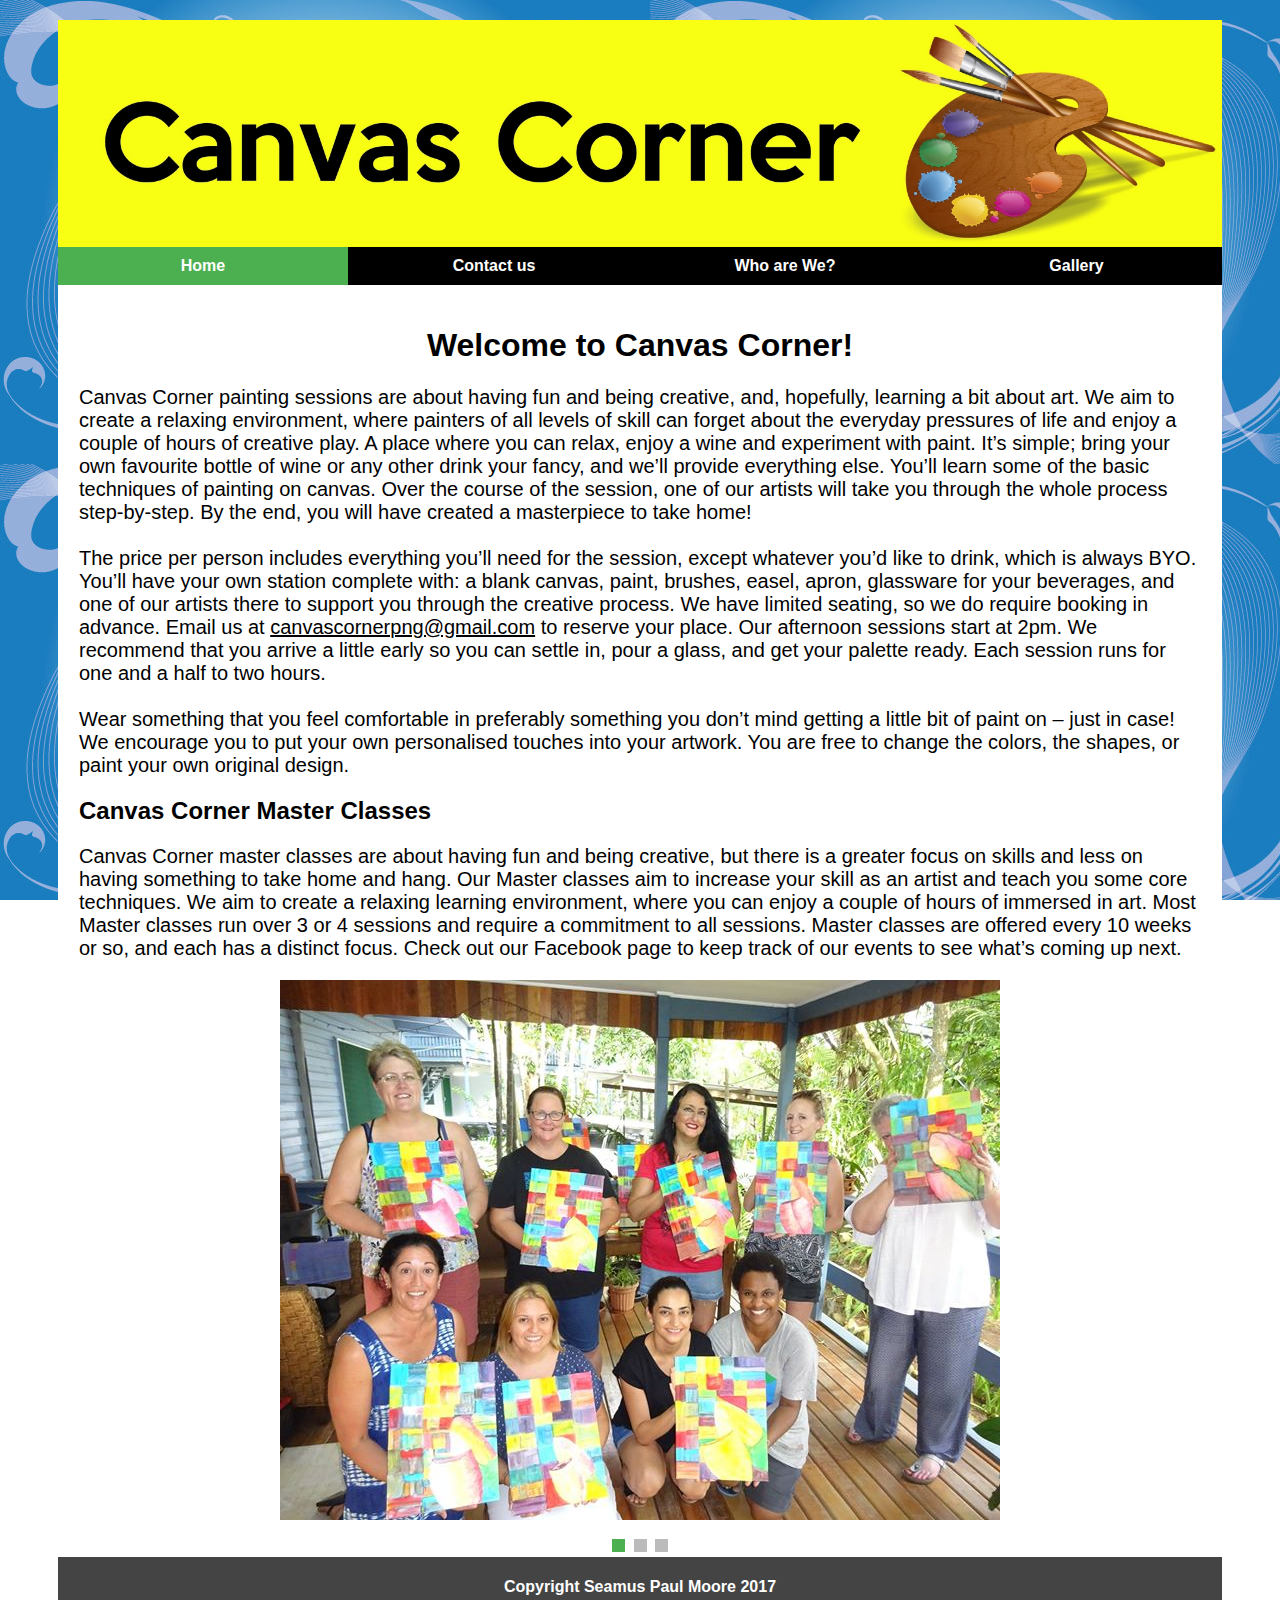
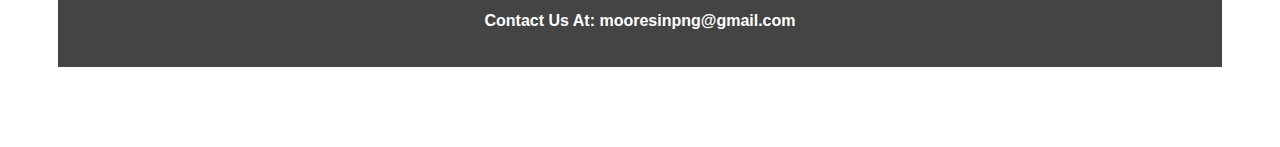
==== index.html @ 2cfee497 "Add files via upload" ====
<!DOCTYPE html>

<head>
<meta http-equiv="Content-Type" content="text/html; charset=utf-8" />
<meta name="viewport" content="width=device-width, initial-scale=1.0">
<meta name="author" content="Seamus Moore">
<meta name="description" content="Art Fanatics">
<meta name="keywords" content="HTML, CSS, XML, XHTML, Art, new, awesome">
<link rel="stylesheet" type="text/css" href="corecss.css" media="screen" />
<script src="https://ajax.googleapis.com/ajax/libs/jquery/2.1.1/jquery.min.js"></script>
<title>Canvas Corner</title>
<link rel="shortcut icon" href="images/favicon.ico" />
</head>
<body>

<div class= "site-banner">
    <img src="images/banner1.jpg" class= "image1">
</div>

<nav class="desktop">
  <a class="active" a href="index.html">Home</a>
  <a href="contact.html">Contact us</a>
  <a href="about.html">Who are We?</a>
  <a href="gallery.html">Gallery</a>
</nav>

<nav class="mobile">
  <button>toggle</button>
  <div>
  <a href="index.html">Home</a>
  <a href="contact.html">Contact us</a>
  <a href="about.html">Who are We?</a>
  <a href="gallery.html">Gallery</a>
  </div>
</nav>

<script type="text/javascript">
	jQuery(document).ready(function(){

		
		jQuery('button').click(function(){
		jQuery(this).toggleClass('expanded');
		jQuery(".toggle").slideToggle();
	});
});

$("button").click(function() {
  $(this).toggleClass("expanded").siblings("div").slideToggle();
});


</script>


<div class= "site-container"
        <div class="site-container">


<h1><center>Welcome to Canvas Corner!</center></h1>

<p style="font-size: 20px">
  Canvas Corner painting sessions are about having fun and being creative, and, hopefully, learning a bit about art. We aim to create a relaxing environment, where painters of all levels of skill can forget about the everyday pressures of life and enjoy a couple of hours of creative play. A place where you can relax, enjoy a wine and experiment with paint. 
It’s simple; bring your own favourite bottle of wine or any other drink your fancy, and we’ll provide everything else. You’ll learn some of the basic techniques of painting on canvas. Over the course of the session, one of our artists will take you through the whole process step-by-step. By the end, you will have created a masterpiece to take home!
<br>
<br>
 The price per person includes everything you’ll need for the session, except whatever you’d like to drink, which is always BYO. You’ll have your own station complete with: a blank canvas, paint, brushes, easel, apron, glassware for your beverages, and one of our artists there to support you through the creative process.
 We have limited seating, so we do require booking in advance. Email us at <u>canvascornerpng@gmail.com</u> to reserve your place.
 Our afternoon sessions start at 2pm. We recommend that you arrive a little early so you can settle in, pour a glass, and get your palette ready. Each session runs for one and a half to two hours. 
<br>
<br>
Wear something that you feel comfortable in preferably something you don’t mind getting a little bit of paint on – just in case! 
We encourage you to put your own personalised touches into your artwork. You are free to change the colors, the shapes, or paint your own original design. 
</p>
<b><h2>Canvas Corner Master Classes</h2></b>

<p style="font-size: 20px">
Canvas Corner master classes are about having fun and being creative, but there is a greater focus on skills and less on having something to take home and hang. Our Master classes aim to increase your skill as an artist and teach you some core techniques.  We aim to create a relaxing learning environment, where you can enjoy a couple of hours of immersed in art. Most Master classes run over 3 or 4 sessions and require a commitment to all sessions.
Master classes are offered every 10 weeks or so, and each has a distinct focus. 
Check out our Facebook page to keep track of our events to see what’s coming up next.</p>



<div class="mySlides fade">
  <img src="images/Session 3/art (1).jpg"class= "image2">

</div>
<div class="mySlides fade">
  <img src="images/Session 1/art (13).jpg" class= "image2">

</div>
<div class="mySlides fade">
  <img src="images/Session 2/art (2).jpg" class= "image2">
</div>

<br>

<div style="text-align:center">
  <span class="dot"></span> 
  <span class="dot"></span> 
  <span class="dot"></span> 
</div>

<script>
var slideIndex = 0;
showSlides();

function showSlides() {
    var i;
    var slides = document.getElementsByClassName("mySlides");
    var dots = document.getElementsByClassName("dot");
    for (i = 0; i < slides.length; i++) {
       slides[i].style.display = "none";  
    }
    slideIndex++;
    if (slideIndex> slides.length) {slideIndex = 1}    
    for (i = 0; i < dots.length; i++) {
        dots[i].className = dots[i].className.replace(" active", "");
    }
    slides[slideIndex-1].style.display = "block";  
    dots[slideIndex-1].className += " active";
    setTimeout(showSlides, 5000); // Defines how long a image will show
}
</script>


  
</div>
</header>

<div class= "site-footer"

<p style="color: white;"><b><center> Copyright Seamus Paul Moore 2017</center></b></p>
<p><b><center> Contact Us At: mooresinpng@gmail.com</center></b></p>
</div>
</body>
</html>
---- corecss.css ----
/*specifices body function*/
body {
  background-color:yello;
	background-image: url(images/back1.jpg);
	background-attachment: fixed;
	background-repeat: repeat;
}
/*Container for the sites banner*/
.site-banner {
  margin: 68px 50px 0;
	max-width: 12000px;
	margin-top: 20px;
	margin-bottom: -72px;
  overflow:hidden;
}

/* The slider images for centering*/
.image1{
  display: block;
  margin-right: auto;
  margin-left: auto;
 	height: auto;
	width:auto;
  max-width: 100%;
}

/*Container for main text, gives illusion that it is "above" the background*/
.site-container {
	background-color: white;
	margin: 68px 50px 0;
	max-width: 12000px;
	margin-top: 0px;
	overflow: hidden;
	border: 1px solid white;
	padding: 20px;
	margin-bottom: 80px;

}

.site-footer {
	background-color: #444;
	margin: 68px 50px 0;
	max-width: 12000px;
	margin-top: -100px;
	overflow: hidden;
	border: 0.5px solid #444;
	padding: 20px;
	margin-bottom: 80px;

}

/* The slider images for centering*/
.image2{
  display: block;
  margin-right: auto;
  margin-left: auto;
 	height: auto;
	width:auto;
  max-width: 100%;
}

/*Google Map*/
#map {
  margin-right: auto;
  margin-left: auto;
	margin-bottom: 20px;
  height: 400px;
	width:auto;
  width:100%;
  background-color: grey;
}
/*Banner image CSS */
.image1{
 	height: auto;
	width:auto;
  max-width: 100
}

/* Offical Logo on body*/
.image3{
 	height: auto;
	width:auto;
  max-width: 100%;
	margin-left: auto;
  margin-right: auto;
	border-radius: 50%;
	display: block;
}

/*Pro pics*/
.image4{
 	height:343px;
	width:296px;
  margin-top: 10px;
  margin-bottom: 30px;
	border-radius: 10%;
  margin-left: 50px;
  margin-right: 20px;

}

/*Pro pics*/
.image5{
 	height:343px;
	width:296px;
  margin-top:   -20px;
  margin-bottom: 30px;
	border-radius: 10%;
  margin-left: 50px;
  margin-right: 20px;
}

/* Mobile Nav Bar begins*/
/* Nav Bar Begins*/
.mobile {
  display: none;
  position: fixed;
  width: 100%;
  top: 0;
  left: 0;
}
/* Change the link color on hover */
.mobile a:hover {
    background-color: #555;
    color: white;
}
.mobile div {
  display: none;
}
.mobile button {
  position: absolute;
  top: 15px;
  right: 25px;
  border: 0;
  text-indent: 200%;
  overflow: hidden;
  background: rgba(255,255,255,0.8) url("images/mbutton.png") center no-repeat;
  border: 1px solid #ddd;
  border-radius: 3px;
  background-size: 80%;
  width: 30px;
  height: 30px;
  outline: none;
  -webkit-transition: all 400ms ease;
  transition: all 400ms ease;
}

.mobile a {
  display: block;
}

a {
  background: black;
  text-align: center;
  padding: 10px 0;
  text-decoration: none;
  color:white;
  font-weight: bold;

}

.desktop {  
  display: block;
  overflow: hidden;
  position: relative;
  margin: 68px 50px 0;
  height: auto;
  background: black;


}

/* Desktop nav bar begins*/
/* Change the link color on hover */
.desktop a:hover {
    background-color: #555;
    color: white;
}
.desktop a {
  width: 25%;
  float: left;
  border-right: 1px solid black;
  box-sizing: border-box;
}
.desktop a:last-child {
  border-right: none;
}
article {
  padding: 0 0px opx;
}

.active {
    background-color: #4CAF50;
}

.link {
  background: white;
  text-align: center;
  text-decoration: none;
  color:black;
  font-weight: bold;
}

/* Image Gallery */
div.gallery {
    border: 1px solid #ccc;
	box-shadow: 5px 5px 5px #BABABA;
    margin-top: 20px;
    margin-bottom: 10px;
	
}

div.gallery:hover {
    border: 1px solid #777;
}

div.gallery img  {
    width: 100%;
    height: auto;
}

div.desc {
    padding: 15px;
    text-align: center;
}

* {
    box-sizing: border-box;
}

.responsive {
    padding: 0 6px;
    float: left;
    width: 24.99999%;
}

@media only screen and (max-width: 700px){
    .responsive {
        width: 49.99999%;
        margin: 6px 0;
    }
}

@media only screen and (max-width: 500px){
    .responsive {
        width: 100%;
    }
}

.clearfix:after {
    content: "";
    display: table;
    clear: both;
}

/* Defines what happens on browser resize*/
@media (max-width: 800px) {
	.mobile {
		display:block;
	}
	.desktop {
		display:none;
	}
}
/* Nav Bar ends*/

* {box-sizing:border-box}
body {font-family: Verdana,sans-serif;}
.mySlides {display:none}

/* The dots/bullets/indicators */
.dot {
  height: 13px;
  width: 13px;
  margin: 0 2px;
  background-color:#bbb;
  display: inline-block;
  transition: background-color 0.6s ease;
}

.active {
  background-color: #4CAF50
}

/* Fading animation */
.fade {
  -webkit-animation-name: fade;
  -webkit-animation-duration: 1.5s;
  animation-name: fade;
  animation-duration: 1.5s;
}

@-webkit-keyframes fade {
  from {opacity: .4} 
  to {opacity: 1}
}

@keyframes fade {
  from {opacity: .4} 
  to {opacity: 1}
}


/* On smaller screens, decrease container size */
@media only screen and (max-width: 600px) {
	.site-container {margin: auto;}
	.site-footer {margin:auto;}
  .site-banner {margin:auto;}
}
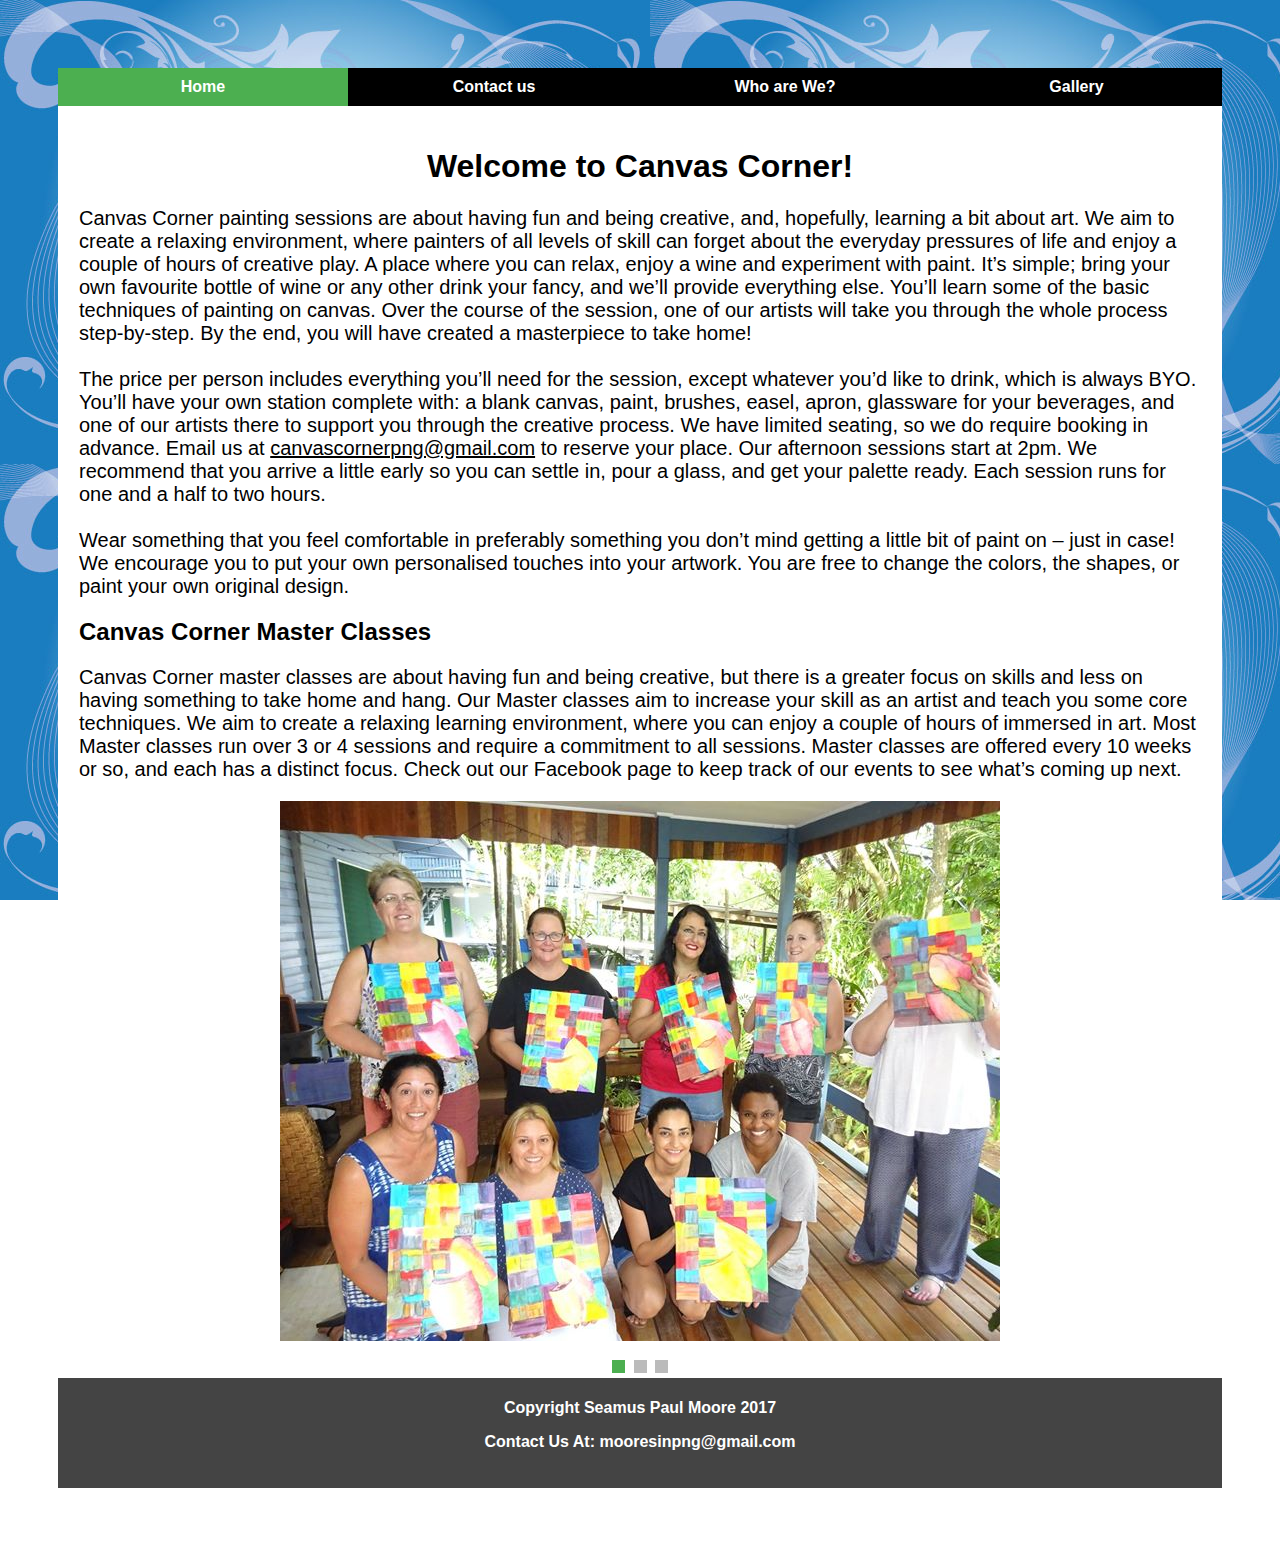
==== commit 35b73ab1: "Update index.html" ====
--- a/index.html
+++ b/index.html
@@ -13,9 +13,6 @@
 </head>
 <body>
 
-<div class= "site-banner">
-    <img src="images/banner1.jpg" class= "image1">
-</div>
 
 <nav class="desktop">
   <a class="active" a href="index.html">Home</a>
@@ -133,4 +130,4 @@
 <p><b><center> Contact Us At: mooresinpng@gmail.com</center></b></p>
 </div>
 </body>
-</html>+</html>
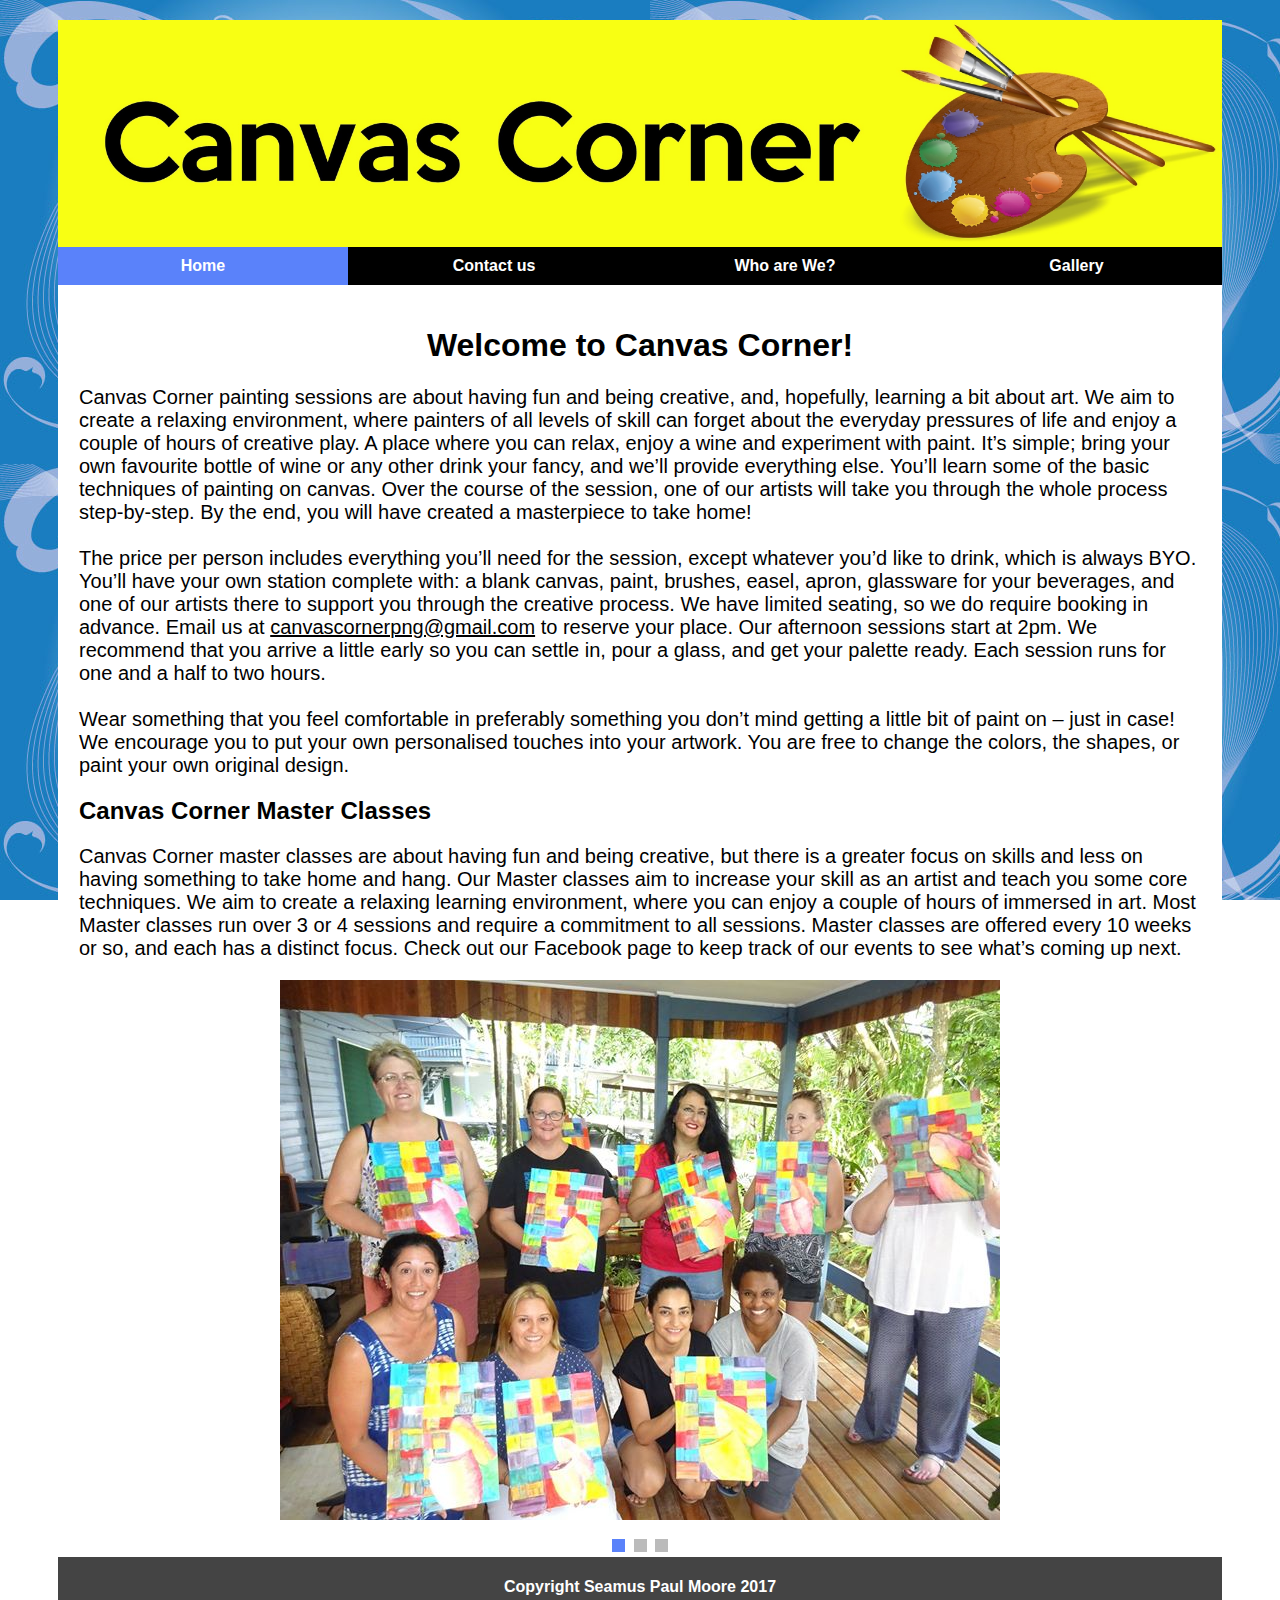
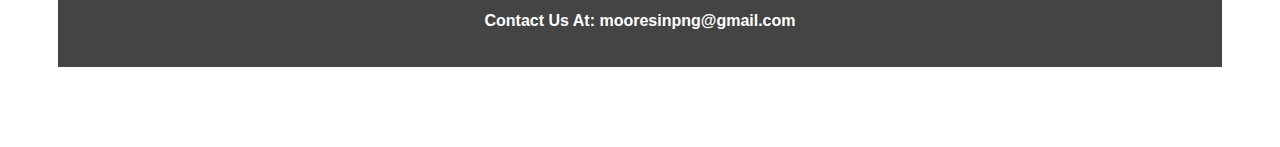
==== commit d6117e5a: "Add files via upload" ====
--- a/index.html
+++ b/index.html
@@ -13,6 +13,9 @@
 </head>
 <body>
 
+<div class= "site-banner">
+<img src="images/banner1.jpg" class= "image1">
+</div>
 
 <nav class="desktop">
   <a class="active" a href="index.html">Home</a>
@@ -130,4 +133,4 @@
 <p><b><center> Contact Us At: mooresinpng@gmail.com</center></b></p>
 </div>
 </body>
-</html>
+</html>--- a/corecss.css
+++ b/corecss.css
@@ -5,7 +5,7 @@
 	background-attachment: fixed;
 	background-repeat: repeat;
 }
-/*Container for the sites banner*/
+/*Container for the sites banner (REMOVED FOR NOW)*/
 .site-banner {
   margin: 68px 50px 0;
 	max-width: 12000px;
@@ -19,7 +19,7 @@
   display: block;
   margin-right: auto;
   margin-left: auto;
- 	height: auto;
+  height: auto;
 	width:auto;
   max-width: 100%;
 }
@@ -189,12 +189,9 @@
   padding: 0 0px opx;
 }
 
-.active {
-    background-color: #4CAF50;
-}
 
 .link {
-  background: white;
+  background-color: transparent;
   text-align: center;
   text-decoration: none;
   color:black;
@@ -279,7 +276,7 @@
 }
 
 .active {
-  background-color: #4CAF50
+  background-color: #5A82FA
 }
 
 /* Fading animation */
